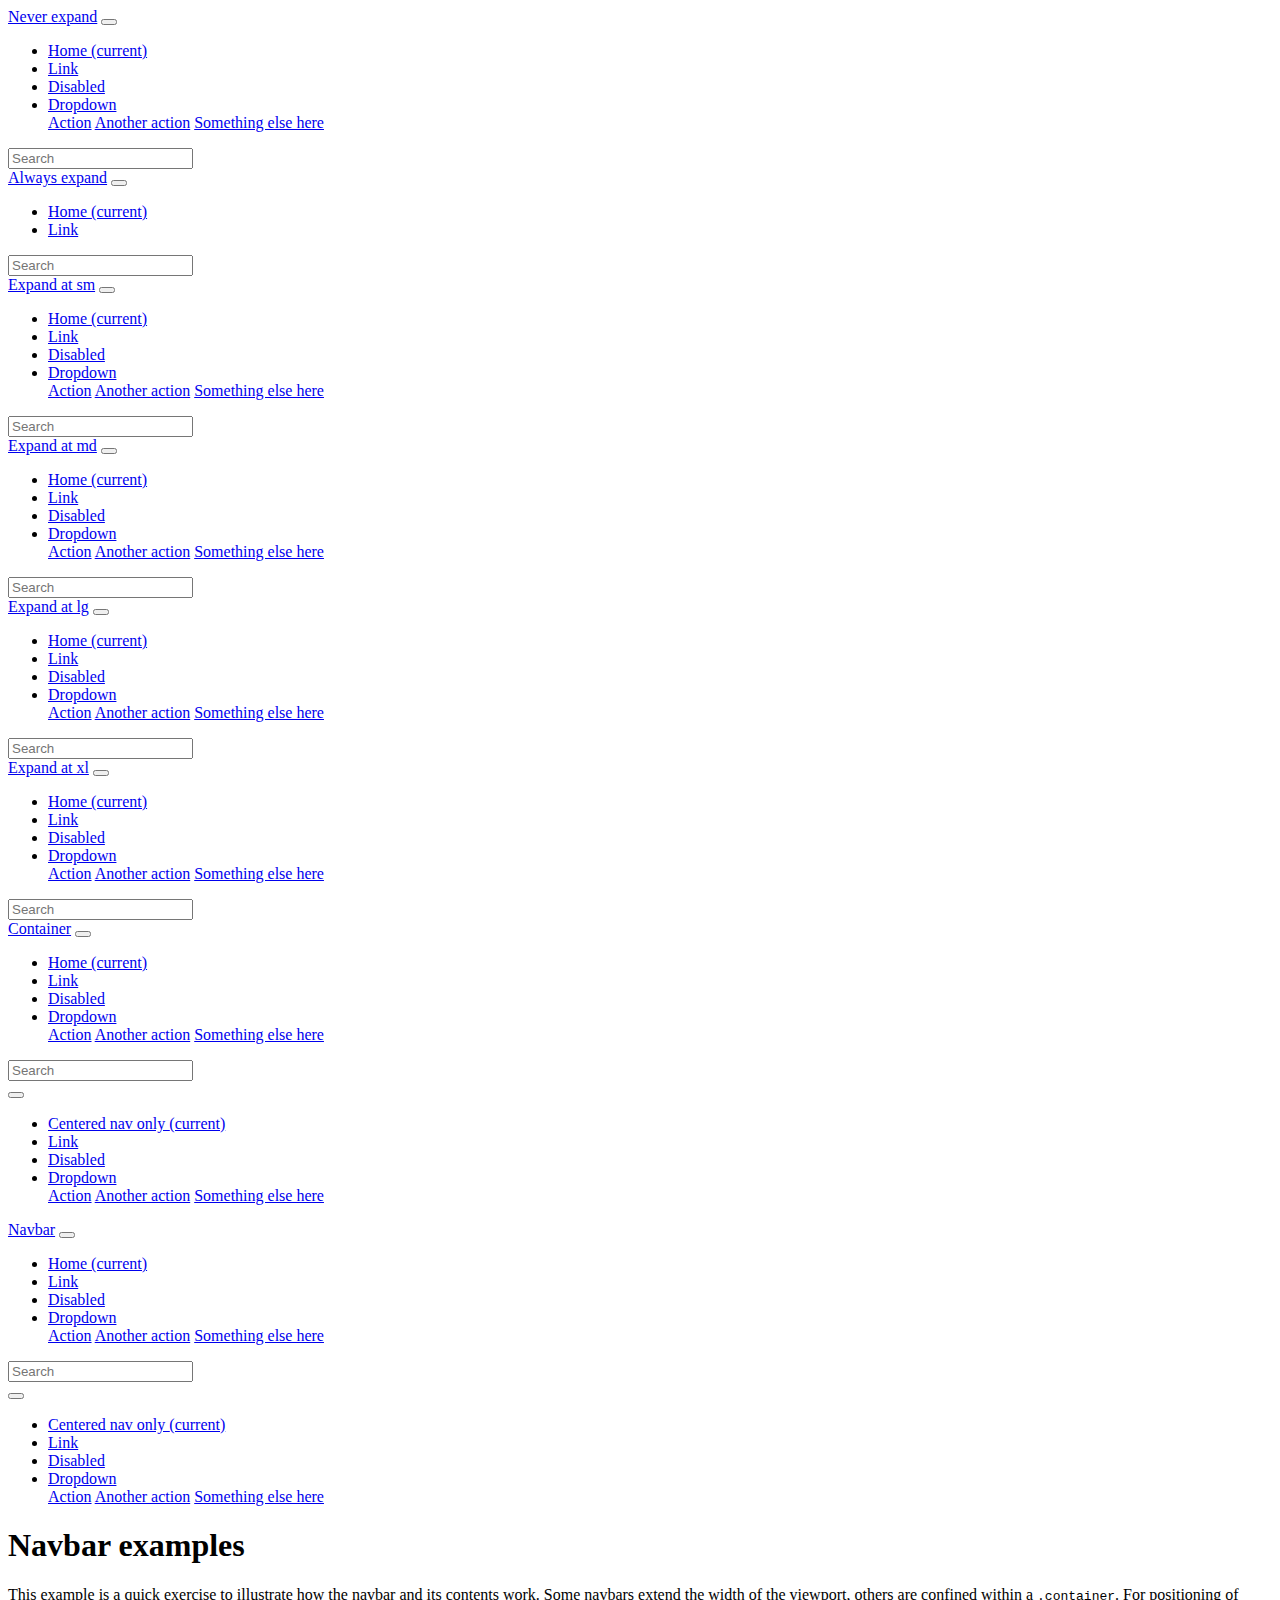
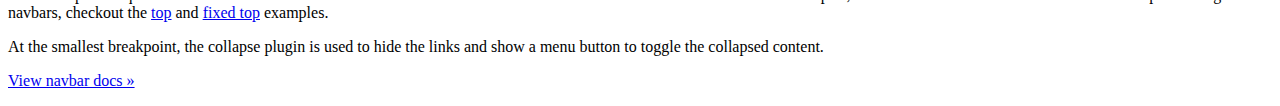
==== src/main/resources/templates/index.html @ 4acbb793 "start and config with bootstrap" ====
<!doctype html>
<html lang="en">
  <head>
    <meta charset="utf-8">
    <meta name="viewport" content="width=device-width, initial-scale=1, shrink-to-fit=no">
    <meta name="description" content="">
    <meta name="author" content="">
    <link rel="icon" href="/docs/4.0/assets/img/favicons/favicon.ico">

    <title>Navbar Template for Bootstrap</title>

    <link rel="canonical" href="https://getbootstrap.com/docs/4.0/examples/navbars/">

    <!-- Bootstrap core CSS -->
    <link href="/css/bootstrap.min.css" rel="stylesheet">

    <!-- Custom styles for this template -->
    <link href="/css/style.css" rel="stylesheet">
  </head>

  <body>

    <nav class="navbar navbar-dark bg-dark">
      <a class="navbar-brand" href="#">Never expand</a>
      <button class="navbar-toggler" type="button" data-toggle="collapse" data-target="#navbarsExample01" aria-controls="navbarsExample01" aria-expanded="false" aria-label="Toggle navigation">
        <span class="navbar-toggler-icon"></span>
      </button>

      <div class="collapse navbar-collapse" id="navbarsExample01">
        <ul class="navbar-nav mr-auto">
          <li class="nav-item active">
            <a class="nav-link" href="#">Home <span class="sr-only">(current)</span></a>
          </li>
          <li class="nav-item">
            <a class="nav-link" href="#">Link</a>
          </li>
          <li class="nav-item">
            <a class="nav-link disabled" href="#">Disabled</a>
          </li>
          <li class="nav-item dropdown">
            <a class="nav-link dropdown-toggle" href="http://example.com" id="dropdown01" data-toggle="dropdown" aria-haspopup="true" aria-expanded="false">Dropdown</a>
            <div class="dropdown-menu" aria-labelledby="dropdown01">
              <a class="dropdown-item" href="#">Action</a>
              <a class="dropdown-item" href="#">Another action</a>
              <a class="dropdown-item" href="#">Something else here</a>
            </div>
          </li>
        </ul>
        <form class="form-inline my-2 my-md-0">
          <input class="form-control" type="text" placeholder="Search" aria-label="Search">
        </form>
      </div>
    </nav>

    <nav class="navbar navbar-expand navbar-dark bg-dark">
      <a class="navbar-brand" href="#">Always expand</a>
      <button class="navbar-toggler" type="button" data-toggle="collapse" data-target="#navbarsExample02" aria-controls="navbarsExample02" aria-expanded="false" aria-label="Toggle navigation">
        <span class="navbar-toggler-icon"></span>
      </button>

      <div class="collapse navbar-collapse" id="navbarsExample02">
        <ul class="navbar-nav mr-auto">
          <li class="nav-item active">
            <a class="nav-link" href="#">Home <span class="sr-only">(current)</span></a>
          </li>
          <li class="nav-item">
            <a class="nav-link" href="#">Link</a>
          </li>
        </ul>
        <form class="form-inline my-2 my-md-0">
          <input class="form-control" type="text" placeholder="Search">
        </form>
      </div>
    </nav>

    <nav class="navbar navbar-expand-sm navbar-dark bg-dark">
      <a class="navbar-brand" href="#">Expand at sm</a>
      <button class="navbar-toggler" type="button" data-toggle="collapse" data-target="#navbarsExample03" aria-controls="navbarsExample03" aria-expanded="false" aria-label="Toggle navigation">
        <span class="navbar-toggler-icon"></span>
      </button>

      <div class="collapse navbar-collapse" id="navbarsExample03">
        <ul class="navbar-nav mr-auto">
          <li class="nav-item active">
            <a class="nav-link" href="#">Home <span class="sr-only">(current)</span></a>
          </li>
          <li class="nav-item">
            <a class="nav-link" href="#">Link</a>
          </li>
          <li class="nav-item">
            <a class="nav-link disabled" href="#">Disabled</a>
          </li>
          <li class="nav-item dropdown">
            <a class="nav-link dropdown-toggle" href="http://example.com" id="dropdown03" data-toggle="dropdown" aria-haspopup="true" aria-expanded="false">Dropdown</a>
            <div class="dropdown-menu" aria-labelledby="dropdown03">
              <a class="dropdown-item" href="#">Action</a>
              <a class="dropdown-item" href="#">Another action</a>
              <a class="dropdown-item" href="#">Something else here</a>
            </div>
          </li>
        </ul>
        <form class="form-inline my-2 my-md-0">
          <input class="form-control" type="text" placeholder="Search">
        </form>
      </div>
    </nav>

    <nav class="navbar navbar-expand-md navbar-dark bg-dark">
      <a class="navbar-brand" href="#">Expand at md</a>
      <button class="navbar-toggler" type="button" data-toggle="collapse" data-target="#navbarsExample04" aria-controls="navbarsExample04" aria-expanded="false" aria-label="Toggle navigation">
        <span class="navbar-toggler-icon"></span>
      </button>

      <div class="collapse navbar-collapse" id="navbarsExample04">
        <ul class="navbar-nav mr-auto">
          <li class="nav-item active">
            <a class="nav-link" href="#">Home <span class="sr-only">(current)</span></a>
          </li>
          <li class="nav-item">
            <a class="nav-link" href="#">Link</a>
          </li>
          <li class="nav-item">
            <a class="nav-link disabled" href="#">Disabled</a>
          </li>
          <li class="nav-item dropdown">
            <a class="nav-link dropdown-toggle" href="http://example.com" id="dropdown04" data-toggle="dropdown" aria-haspopup="true" aria-expanded="false">Dropdown</a>
            <div class="dropdown-menu" aria-labelledby="dropdown04">
              <a class="dropdown-item" href="#">Action</a>
              <a class="dropdown-item" href="#">Another action</a>
              <a class="dropdown-item" href="#">Something else here</a>
            </div>
          </li>
        </ul>
        <form class="form-inline my-2 my-md-0">
          <input class="form-control" type="text" placeholder="Search">
        </form>
      </div>
    </nav>

    <nav class="navbar navbar-expand-lg navbar-dark bg-dark">
      <a class="navbar-brand" href="#">Expand at lg</a>
      <button class="navbar-toggler" type="button" data-toggle="collapse" data-target="#navbarsExample05" aria-controls="navbarsExample05" aria-expanded="false" aria-label="Toggle navigation">
        <span class="navbar-toggler-icon"></span>
      </button>

      <div class="collapse navbar-collapse" id="navbarsExample05">
        <ul class="navbar-nav mr-auto">
          <li class="nav-item active">
            <a class="nav-link" href="#">Home <span class="sr-only">(current)</span></a>
          </li>
          <li class="nav-item">
            <a class="nav-link" href="#">Link</a>
          </li>
          <li class="nav-item">
            <a class="nav-link disabled" href="#">Disabled</a>
          </li>
          <li class="nav-item dropdown">
            <a class="nav-link dropdown-toggle" href="http://example.com" id="dropdown05" data-toggle="dropdown" aria-haspopup="true" aria-expanded="false">Dropdown</a>
            <div class="dropdown-menu" aria-labelledby="dropdown05">
              <a class="dropdown-item" href="#">Action</a>
              <a class="dropdown-item" href="#">Another action</a>
              <a class="dropdown-item" href="#">Something else here</a>
            </div>
          </li>
        </ul>
        <form class="form-inline my-2 my-md-0">
          <input class="form-control" type="text" placeholder="Search">
        </form>
      </div>
    </nav>

    <nav class="navbar navbar-expand-xl navbar-dark bg-dark">
      <a class="navbar-brand" href="#">Expand at xl</a>
      <button class="navbar-toggler" type="button" data-toggle="collapse" data-target="#navbarsExample06" aria-controls="navbarsExample06" aria-expanded="false" aria-label="Toggle navigation">
        <span class="navbar-toggler-icon"></span>
      </button>

      <div class="collapse navbar-collapse" id="navbarsExample06">
        <ul class="navbar-nav mr-auto">
          <li class="nav-item active">
            <a class="nav-link" href="#">Home <span class="sr-only">(current)</span></a>
          </li>
          <li class="nav-item">
            <a class="nav-link" href="#">Link</a>
          </li>
          <li class="nav-item">
            <a class="nav-link disabled" href="#">Disabled</a>
          </li>
          <li class="nav-item dropdown">
            <a class="nav-link dropdown-toggle" href="http://example.com" id="dropdown06" data-toggle="dropdown" aria-haspopup="true" aria-expanded="false">Dropdown</a>
            <div class="dropdown-menu" aria-labelledby="dropdown06">
              <a class="dropdown-item" href="#">Action</a>
              <a class="dropdown-item" href="#">Another action</a>
              <a class="dropdown-item" href="#">Something else here</a>
            </div>
          </li>
        </ul>
        <form class="form-inline my-2 my-md-0">
          <input class="form-control" type="text" placeholder="Search">
        </form>
      </div>
    </nav>

    <nav class="navbar navbar-expand-lg navbar-dark bg-dark">
      <div class="container">
        <a class="navbar-brand" href="#">Container</a>
        <button class="navbar-toggler" type="button" data-toggle="collapse" data-target="#navbarsExample07" aria-controls="navbarsExample07" aria-expanded="false" aria-label="Toggle navigation">
          <span class="navbar-toggler-icon"></span>
        </button>

        <div class="collapse navbar-collapse" id="navbarsExample07">
          <ul class="navbar-nav mr-auto">
            <li class="nav-item active">
              <a class="nav-link" href="#">Home <span class="sr-only">(current)</span></a>
            </li>
            <li class="nav-item">
              <a class="nav-link" href="#">Link</a>
            </li>
            <li class="nav-item">
              <a class="nav-link disabled" href="#">Disabled</a>
            </li>
            <li class="nav-item dropdown">
              <a class="nav-link dropdown-toggle" href="http://example.com" id="dropdown07" data-toggle="dropdown" aria-haspopup="true" aria-expanded="false">Dropdown</a>
              <div class="dropdown-menu" aria-labelledby="dropdown07">
                <a class="dropdown-item" href="#">Action</a>
                <a class="dropdown-item" href="#">Another action</a>
                <a class="dropdown-item" href="#">Something else here</a>
              </div>
            </li>
          </ul>
          <form class="form-inline my-2 my-md-0">
            <input class="form-control" type="text" placeholder="Search" aria-label="Search">
          </form>
        </div>
      </div>
    </nav>

    <nav class="navbar navbar-expand-lg navbar-dark bg-dark">
      <button class="navbar-toggler" type="button" data-toggle="collapse" data-target="#navbarsExample08" aria-controls="navbarsExample08" aria-expanded="false" aria-label="Toggle navigation">
        <span class="navbar-toggler-icon"></span>
      </button>

      <div class="collapse navbar-collapse justify-content-md-center" id="navbarsExample08">
        <ul class="navbar-nav">
          <li class="nav-item active">
            <a class="nav-link" href="#">Centered nav only <span class="sr-only">(current)</span></a>
          </li>
          <li class="nav-item">
            <a class="nav-link" href="#">Link</a>
          </li>
          <li class="nav-item">
            <a class="nav-link disabled" href="#">Disabled</a>
          </li>
          <li class="nav-item dropdown">
            <a class="nav-link dropdown-toggle" href="http://example.com" id="dropdown08" data-toggle="dropdown" aria-haspopup="true" aria-expanded="false">Dropdown</a>
            <div class="dropdown-menu" aria-labelledby="dropdown08">
              <a class="dropdown-item" href="#">Action</a>
              <a class="dropdown-item" href="#">Another action</a>
              <a class="dropdown-item" href="#">Something else here</a>
            </div>
          </li>
        </ul>
      </div>
    </nav>

    <div class="container">
      <nav class="navbar navbar-expand-lg navbar-light bg-light rounded">
        <a class="navbar-brand" href="#">Navbar</a>
        <button class="navbar-toggler" type="button" data-toggle="collapse" data-target="#navbarsExample09" aria-controls="navbarsExample09" aria-expanded="false" aria-label="Toggle navigation">
          <span class="navbar-toggler-icon"></span>
        </button>

        <div class="collapse navbar-collapse" id="navbarsExample09">
          <ul class="navbar-nav mr-auto">
            <li class="nav-item active">
              <a class="nav-link" href="#">Home <span class="sr-only">(current)</span></a>
            </li>
            <li class="nav-item">
              <a class="nav-link" href="#">Link</a>
            </li>
            <li class="nav-item">
              <a class="nav-link disabled" href="#">Disabled</a>
            </li>
            <li class="nav-item dropdown">
              <a class="nav-link dropdown-toggle" href="http://example.com" id="dropdown09" data-toggle="dropdown" aria-haspopup="true" aria-expanded="false">Dropdown</a>
              <div class="dropdown-menu" aria-labelledby="dropdown09">
                <a class="dropdown-item" href="#">Action</a>
                <a class="dropdown-item" href="#">Another action</a>
                <a class="dropdown-item" href="#">Something else here</a>
              </div>
            </li>
          </ul>
          <form class="form-inline my-2 my-md-0">
            <input class="form-control" type="text" placeholder="Search" aria-label="Search">
          </form>
        </div>
      </nav>

      <nav class="navbar navbar-expand-lg navbar-light bg-light rounded">
        <button class="navbar-toggler" type="button" data-toggle="collapse" data-target="#navbarsExample10" aria-controls="navbarsExample10" aria-expanded="false" aria-label="Toggle navigation">
          <span class="navbar-toggler-icon"></span>
        </button>

        <div class="collapse navbar-collapse justify-content-md-center" id="navbarsExample10">
          <ul class="navbar-nav">
            <li class="nav-item active">
              <a class="nav-link" href="#">Centered nav only <span class="sr-only">(current)</span></a>
            </li>
            <li class="nav-item">
              <a class="nav-link" href="#">Link</a>
            </li>
            <li class="nav-item">
              <a class="nav-link disabled" href="#">Disabled</a>
            </li>
            <li class="nav-item dropdown">
              <a class="nav-link dropdown-toggle" href="http://example.com" id="dropdown10" data-toggle="dropdown" aria-haspopup="true" aria-expanded="false">Dropdown</a>
              <div class="dropdown-menu" aria-labelledby="dropdown10">
                <a class="dropdown-item" href="#">Action</a>
                <a class="dropdown-item" href="#">Another action</a>
                <a class="dropdown-item" href="#">Something else here</a>
              </div>
            </li>
          </ul>
        </div>
      </nav>

      <main role="main">
        <div class="jumbotron">
          <div class="col-sm-8 mx-auto">
            <h1>Navbar examples</h1>
            <p>This example is a quick exercise to illustrate how the navbar and its contents work. Some navbars extend the width of the viewport, others are confined within a <code>.container</code>. For positioning of navbars, checkout the <a href="../navbar-top/">top</a> and <a href="../navbar-top-fixed/">fixed top</a> examples.</p>
            <p>At the smallest breakpoint, the collapse plugin is used to hide the links and show a menu button to toggle the collapsed content.</p>
            <p>
              <a class="btn btn-primary" href="../../components/navbar/" role="button">View navbar docs &raquo;</a>
            </p>
          </div>
        </div>
      </main>
    </div>

    <!-- Bootstrap core JavaScript
    ================================================== -->
    <!-- Placed at the end of the document so the pages load faster -->
    <script src="https://code.jquery.com/jquery-3.2.1.slim.min.js" integrity="sha384-KJ3o2DKtIkvYIK3UENzmM7KCkRr/rE9/Qpg6aAZGJwFDMVNA/GpGFF93hXpG5KkN" crossorigin="anonymous"></script>
    <script>window.jQuery || document.write('<script src="../../assets/js/vendor/jquery-slim.min.js"><\/script>')</script>
    <script src="../../assets/js/vendor/popper.min.js"></script>
    <script src="/js/bootstrap.min.js"></script>
  </body>
</html>
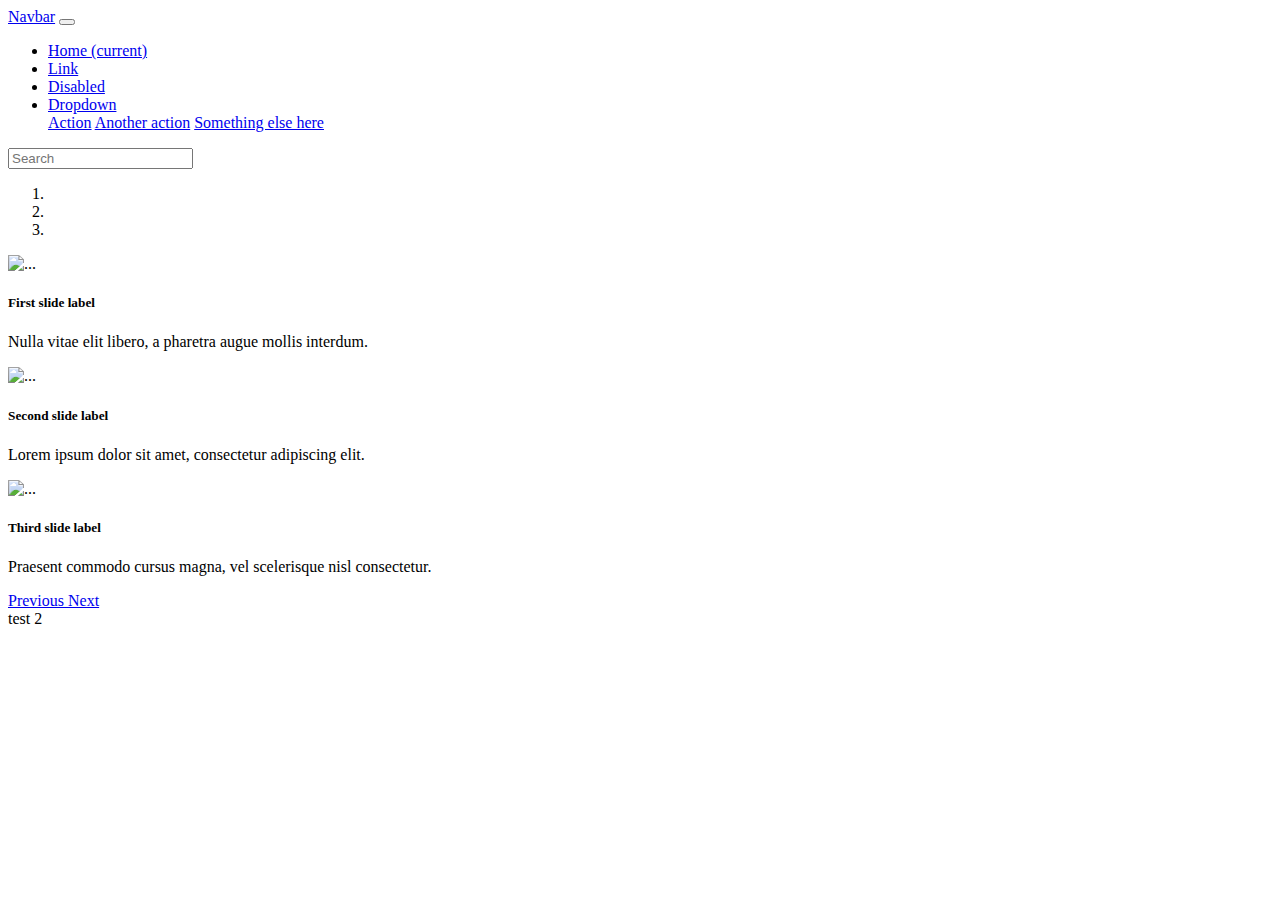
==== commit c478db24: "working on font end" ====
--- a/src/main/resources/templates/index.html
+++ b/src/main/resources/templates/index.html
@@ -1,350 +1,139 @@
 
 <!doctype html>
 <html lang="en">
-  <head>
-    <meta charset="utf-8">
-    <meta name="viewport" content="width=device-width, initial-scale=1, shrink-to-fit=no">
-    <meta name="description" content="">
-    <meta name="author" content="">
-    <link rel="icon" href="/docs/4.0/assets/img/favicons/favicon.ico">
+<head>
+<meta charset="utf-8">
+<meta name="viewport"
+	content="width=device-width, initial-scale=1, shrink-to-fit=no">
+<meta name="description" content="">
+<meta name="author" content="">
+<link rel="icon" href="/docs/4.0/assets/img/favicons/favicon.ico">
 
-    <title>Navbar Template for Bootstrap</title>
+<title>Navbar Template for Bootstrap</title>
 
-    <link rel="canonical" href="https://getbootstrap.com/docs/4.0/examples/navbars/">
+<link rel="canonical"
+	href="https://getbootstrap.com/docs/4.0/examples/navbars/">
 
-    <!-- Bootstrap core CSS -->
-    <link href="/css/bootstrap.min.css" rel="stylesheet">
+<!-- Bootstrap core CSS -->
+<link href="/css/bootstrap.min.css" rel="stylesheet">
 
-    <!-- Custom styles for this template -->
-    <link href="/css/style.css" rel="stylesheet">
-  </head>
+<!-- Custom styles for this template -->
+<link href="/css/style.css" rel="stylesheet">
+</head>
 
-  <body>
+<body>
 
-    <nav class="navbar navbar-dark bg-dark">
-      <a class="navbar-brand" href="#">Never expand</a>
-      <button class="navbar-toggler" type="button" data-toggle="collapse" data-target="#navbarsExample01" aria-controls="navbarsExample01" aria-expanded="false" aria-label="Toggle navigation">
-        <span class="navbar-toggler-icon"></span>
-      </button>
 
-      <div class="collapse navbar-collapse" id="navbarsExample01">
-        <ul class="navbar-nav mr-auto">
-          <li class="nav-item active">
-            <a class="nav-link" href="#">Home <span class="sr-only">(current)</span></a>
-          </li>
-          <li class="nav-item">
-            <a class="nav-link" href="#">Link</a>
-          </li>
-          <li class="nav-item">
-            <a class="nav-link disabled" href="#">Disabled</a>
-          </li>
-          <li class="nav-item dropdown">
-            <a class="nav-link dropdown-toggle" href="http://example.com" id="dropdown01" data-toggle="dropdown" aria-haspopup="true" aria-expanded="false">Dropdown</a>
-            <div class="dropdown-menu" aria-labelledby="dropdown01">
-              <a class="dropdown-item" href="#">Action</a>
-              <a class="dropdown-item" href="#">Another action</a>
-              <a class="dropdown-item" href="#">Something else here</a>
+
+	<nav class="navbar navbar-expand-lg  navbar-dark bg-dark">
+		<a class="navbar-brand" href="#">Navbar</a>
+		<button class="navbar-toggler" type="button" data-toggle="collapse"
+			data-target="#navbarsExample09" aria-controls="navbarsExample09"
+			aria-expanded="false" aria-label="Toggle navigation">
+			<span class="navbar-toggler-icon"></span>
+		</button>
+
+		<div class="collapse navbar-collapse" id="navbarsExample09">
+			<ul class="navbar-nav mr-auto">
+				<li class="nav-item active"><a class="nav-link" href="#">Home
+						<span class="sr-only">(current)</span>
+				</a></li>
+				<li class="nav-item"><a class="nav-link" href="#">Link</a></li>
+				<li class="nav-item"><a class="nav-link" href="#">Disabled</a>
+				</li>
+				<li class="nav-item dropdown"><a
+					class="nav-link dropdown-toggle" href="http://example.com"
+					id="dropdown09" data-toggle="dropdown" aria-haspopup="true"
+					aria-expanded="false">Dropdown</a>
+					<div class="dropdown-menu" aria-labelledby="dropdown09">
+						<a class="dropdown-item" href="#">Action</a> <a
+							class="dropdown-item" href="#">Another action</a> <a
+							class="dropdown-item" href="#">Something else here</a>
+					</div></li>
+			</ul>
+			<form class="form-inline my-2 my-md-0">
+				<input class="form-control" type="text" placeholder="Search"
+					aria-label="Search">
+			</form>
+		</div>
+	</nav>
+
+	<div class="container box">
+         <div class="row">
+            <div class="col-xs-8"> 
+            <div class="panel panel-default">
+				
+				<div class="panel-body">
+				<!-- carousel -->
+				<div id="carouselExampleCaptions" class="carousel slide"
+					data-ride="carousel">
+					<ol class="carousel-indicators">
+						<li data-target="#carouselExampleCaptions" data-slide-to="0"
+							class="active"></li>
+						<li data-target="#carouselExampleCaptions" data-slide-to="1"></li>
+						<li data-target="#carouselExampleCaptions" data-slide-to="2"></li>
+					</ol>
+					<div class="carousel-inner">
+						<div class="carousel-item active">
+							<img src="http://lorempixel.com/1600/500/sports/10/"
+								class="d-block w-100" alt="...">
+							<div class="carousel-caption d-none d-md-block">
+								<h5>First slide label</h5>
+								<p>Nulla vitae elit libero, a pharetra augue mollis
+									interdum.</p>
+							</div>
+						</div>
+						<div class="carousel-item">
+							<img src="http://lorempixel.com/1600/500/sports/1/"
+								class="d-block w-100" alt="...">
+							<div class="carousel-caption d-none d-md-block">
+								<h5>Second slide label</h5>
+								<p>Lorem ipsum dolor sit amet, consectetur adipiscing elit.</p>
+							</div>
+						</div>
+						<div class="carousel-item">
+							<img src="http://lorempixel.com/1600/500/sports/2"
+								class="d-block w-100" alt="...">
+							<div class="carousel-caption d-none d-md-block">
+								<h5>Third slide label</h5>
+								<p>Praesent commodo cursus magna, vel scelerisque nisl
+									consectetur.</p>
+							</div>
+						</div>
+					</div>
+					<a class="carousel-control-prev" href="#carouselExampleCaptions"
+						role="button" data-slide="prev"> <span
+						class="carousel-control-prev-icon" aria-hidden="true"></span> <span
+						class="sr-only">Previous</span>
+					</a> <a class="carousel-control-next" href="#carouselExampleCaptions"
+						role="button" data-slide="next"> <span
+						class="carousel-control-next-icon" aria-hidden="true"></span> <span
+						class="sr-only">Next</span>
+					</a>
+				</div>
+
+			</div>
+			</div>
+            
             </div>
-          </li>
-        </ul>
-        <form class="form-inline my-2 my-md-0">
-          <input class="form-control" type="text" placeholder="Search" aria-label="Search">
-        </form>
-      </div>
-    </nav>
+            <div class="col-xs-4">test 2</div>
+         
+         </div>
+	</div>
 
-    <nav class="navbar navbar-expand navbar-dark bg-dark">
-      <a class="navbar-brand" href="#">Always expand</a>
-      <button class="navbar-toggler" type="button" data-toggle="collapse" data-target="#navbarsExample02" aria-controls="navbarsExample02" aria-expanded="false" aria-label="Toggle navigation">
-        <span class="navbar-toggler-icon"></span>
-      </button>
 
-      <div class="collapse navbar-collapse" id="navbarsExample02">
-        <ul class="navbar-nav mr-auto">
-          <li class="nav-item active">
-            <a class="nav-link" href="#">Home <span class="sr-only">(current)</span></a>
-          </li>
-          <li class="nav-item">
-            <a class="nav-link" href="#">Link</a>
-          </li>
-        </ul>
-        <form class="form-inline my-2 my-md-0">
-          <input class="form-control" type="text" placeholder="Search">
-        </form>
-      </div>
-    </nav>
-
-    <nav class="navbar navbar-expand-sm navbar-dark bg-dark">
-      <a class="navbar-brand" href="#">Expand at sm</a>
-      <button class="navbar-toggler" type="button" data-toggle="collapse" data-target="#navbarsExample03" aria-controls="navbarsExample03" aria-expanded="false" aria-label="Toggle navigation">
-        <span class="navbar-toggler-icon"></span>
-      </button>
-
-      <div class="collapse navbar-collapse" id="navbarsExample03">
-        <ul class="navbar-nav mr-auto">
-          <li class="nav-item active">
-            <a class="nav-link" href="#">Home <span class="sr-only">(current)</span></a>
-          </li>
-          <li class="nav-item">
-            <a class="nav-link" href="#">Link</a>
-          </li>
-          <li class="nav-item">
-            <a class="nav-link disabled" href="#">Disabled</a>
-          </li>
-          <li class="nav-item dropdown">
-            <a class="nav-link dropdown-toggle" href="http://example.com" id="dropdown03" data-toggle="dropdown" aria-haspopup="true" aria-expanded="false">Dropdown</a>
-            <div class="dropdown-menu" aria-labelledby="dropdown03">
-              <a class="dropdown-item" href="#">Action</a>
-              <a class="dropdown-item" href="#">Another action</a>
-              <a class="dropdown-item" href="#">Something else here</a>
-            </div>
-          </li>
-        </ul>
-        <form class="form-inline my-2 my-md-0">
-          <input class="form-control" type="text" placeholder="Search">
-        </form>
-      </div>
-    </nav>
-
-    <nav class="navbar navbar-expand-md navbar-dark bg-dark">
-      <a class="navbar-brand" href="#">Expand at md</a>
-      <button class="navbar-toggler" type="button" data-toggle="collapse" data-target="#navbarsExample04" aria-controls="navbarsExample04" aria-expanded="false" aria-label="Toggle navigation">
-        <span class="navbar-toggler-icon"></span>
-      </button>
-
-      <div class="collapse navbar-collapse" id="navbarsExample04">
-        <ul class="navbar-nav mr-auto">
-          <li class="nav-item active">
-            <a class="nav-link" href="#">Home <span class="sr-only">(current)</span></a>
-          </li>
-          <li class="nav-item">
-            <a class="nav-link" href="#">Link</a>
-          </li>
-          <li class="nav-item">
-            <a class="nav-link disabled" href="#">Disabled</a>
-          </li>
-          <li class="nav-item dropdown">
-            <a class="nav-link dropdown-toggle" href="http://example.com" id="dropdown04" data-toggle="dropdown" aria-haspopup="true" aria-expanded="false">Dropdown</a>
-            <div class="dropdown-menu" aria-labelledby="dropdown04">
-              <a class="dropdown-item" href="#">Action</a>
-              <a class="dropdown-item" href="#">Another action</a>
-              <a class="dropdown-item" href="#">Something else here</a>
-            </div>
-          </li>
-        </ul>
-        <form class="form-inline my-2 my-md-0">
-          <input class="form-control" type="text" placeholder="Search">
-        </form>
-      </div>
-    </nav>
-
-    <nav class="navbar navbar-expand-lg navbar-dark bg-dark">
-      <a class="navbar-brand" href="#">Expand at lg</a>
-      <button class="navbar-toggler" type="button" data-toggle="collapse" data-target="#navbarsExample05" aria-controls="navbarsExample05" aria-expanded="false" aria-label="Toggle navigation">
-        <span class="navbar-toggler-icon"></span>
-      </button>
-
-      <div class="collapse navbar-collapse" id="navbarsExample05">
-        <ul class="navbar-nav mr-auto">
-          <li class="nav-item active">
-            <a class="nav-link" href="#">Home <span class="sr-only">(current)</span></a>
-          </li>
-          <li class="nav-item">
-            <a class="nav-link" href="#">Link</a>
-          </li>
-          <li class="nav-item">
-            <a class="nav-link disabled" href="#">Disabled</a>
-          </li>
-          <li class="nav-item dropdown">
-            <a class="nav-link dropdown-toggle" href="http://example.com" id="dropdown05" data-toggle="dropdown" aria-haspopup="true" aria-expanded="false">Dropdown</a>
-            <div class="dropdown-menu" aria-labelledby="dropdown05">
-              <a class="dropdown-item" href="#">Action</a>
-              <a class="dropdown-item" href="#">Another action</a>
-              <a class="dropdown-item" href="#">Something else here</a>
-            </div>
-          </li>
-        </ul>
-        <form class="form-inline my-2 my-md-0">
-          <input class="form-control" type="text" placeholder="Search">
-        </form>
-      </div>
-    </nav>
-
-    <nav class="navbar navbar-expand-xl navbar-dark bg-dark">
-      <a class="navbar-brand" href="#">Expand at xl</a>
-      <button class="navbar-toggler" type="button" data-toggle="collapse" data-target="#navbarsExample06" aria-controls="navbarsExample06" aria-expanded="false" aria-label="Toggle navigation">
-        <span class="navbar-toggler-icon"></span>
-      </button>
-
-      <div class="collapse navbar-collapse" id="navbarsExample06">
-        <ul class="navbar-nav mr-auto">
-          <li class="nav-item active">
-            <a class="nav-link" href="#">Home <span class="sr-only">(current)</span></a>
-          </li>
-          <li class="nav-item">
-            <a class="nav-link" href="#">Link</a>
-          </li>
-          <li class="nav-item">
-            <a class="nav-link disabled" href="#">Disabled</a>
-          </li>
-          <li class="nav-item dropdown">
-            <a class="nav-link dropdown-toggle" href="http://example.com" id="dropdown06" data-toggle="dropdown" aria-haspopup="true" aria-expanded="false">Dropdown</a>
-            <div class="dropdown-menu" aria-labelledby="dropdown06">
-              <a class="dropdown-item" href="#">Action</a>
-              <a class="dropdown-item" href="#">Another action</a>
-              <a class="dropdown-item" href="#">Something else here</a>
-            </div>
-          </li>
-        </ul>
-        <form class="form-inline my-2 my-md-0">
-          <input class="form-control" type="text" placeholder="Search">
-        </form>
-      </div>
-    </nav>
-
-    <nav class="navbar navbar-expand-lg navbar-dark bg-dark">
-      <div class="container">
-        <a class="navbar-brand" href="#">Container</a>
-        <button class="navbar-toggler" type="button" data-toggle="collapse" data-target="#navbarsExample07" aria-controls="navbarsExample07" aria-expanded="false" aria-label="Toggle navigation">
-          <span class="navbar-toggler-icon"></span>
-        </button>
-
-        <div class="collapse navbar-collapse" id="navbarsExample07">
-          <ul class="navbar-nav mr-auto">
-            <li class="nav-item active">
-              <a class="nav-link" href="#">Home <span class="sr-only">(current)</span></a>
-            </li>
-            <li class="nav-item">
-              <a class="nav-link" href="#">Link</a>
-            </li>
-            <li class="nav-item">
-              <a class="nav-link disabled" href="#">Disabled</a>
-            </li>
-            <li class="nav-item dropdown">
-              <a class="nav-link dropdown-toggle" href="http://example.com" id="dropdown07" data-toggle="dropdown" aria-haspopup="true" aria-expanded="false">Dropdown</a>
-              <div class="dropdown-menu" aria-labelledby="dropdown07">
-                <a class="dropdown-item" href="#">Action</a>
-                <a class="dropdown-item" href="#">Another action</a>
-                <a class="dropdown-item" href="#">Something else here</a>
-              </div>
-            </li>
-          </ul>
-          <form class="form-inline my-2 my-md-0">
-            <input class="form-control" type="text" placeholder="Search" aria-label="Search">
-          </form>
-        </div>
-      </div>
-    </nav>
-
-    <nav class="navbar navbar-expand-lg navbar-dark bg-dark">
-      <button class="navbar-toggler" type="button" data-toggle="collapse" data-target="#navbarsExample08" aria-controls="navbarsExample08" aria-expanded="false" aria-label="Toggle navigation">
-        <span class="navbar-toggler-icon"></span>
-      </button>
-
-      <div class="collapse navbar-collapse justify-content-md-center" id="navbarsExample08">
-        <ul class="navbar-nav">
-          <li class="nav-item active">
-            <a class="nav-link" href="#">Centered nav only <span class="sr-only">(current)</span></a>
-          </li>
-          <li class="nav-item">
-            <a class="nav-link" href="#">Link</a>
-          </li>
-          <li class="nav-item">
-            <a class="nav-link disabled" href="#">Disabled</a>
-          </li>
-          <li class="nav-item dropdown">
-            <a class="nav-link dropdown-toggle" href="http://example.com" id="dropdown08" data-toggle="dropdown" aria-haspopup="true" aria-expanded="false">Dropdown</a>
-            <div class="dropdown-menu" aria-labelledby="dropdown08">
-              <a class="dropdown-item" href="#">Action</a>
-              <a class="dropdown-item" href="#">Another action</a>
-              <a class="dropdown-item" href="#">Something else here</a>
-            </div>
-          </li>
-        </ul>
-      </div>
-    </nav>
-
-    <div class="container">
-      <nav class="navbar navbar-expand-lg navbar-light bg-light rounded">
-        <a class="navbar-brand" href="#">Navbar</a>
-        <button class="navbar-toggler" type="button" data-toggle="collapse" data-target="#navbarsExample09" aria-controls="navbarsExample09" aria-expanded="false" aria-label="Toggle navigation">
-          <span class="navbar-toggler-icon"></span>
-        </button>
-
-        <div class="collapse navbar-collapse" id="navbarsExample09">
-          <ul class="navbar-nav mr-auto">
-            <li class="nav-item active">
-              <a class="nav-link" href="#">Home <span class="sr-only">(current)</span></a>
-            </li>
-            <li class="nav-item">
-              <a class="nav-link" href="#">Link</a>
-            </li>
-            <li class="nav-item">
-              <a class="nav-link disabled" href="#">Disabled</a>
-            </li>
-            <li class="nav-item dropdown">
-              <a class="nav-link dropdown-toggle" href="http://example.com" id="dropdown09" data-toggle="dropdown" aria-haspopup="true" aria-expanded="false">Dropdown</a>
-              <div class="dropdown-menu" aria-labelledby="dropdown09">
-                <a class="dropdown-item" href="#">Action</a>
-                <a class="dropdown-item" href="#">Another action</a>
-                <a class="dropdown-item" href="#">Something else here</a>
-              </div>
-            </li>
-          </ul>
-          <form class="form-inline my-2 my-md-0">
-            <input class="form-control" type="text" placeholder="Search" aria-label="Search">
-          </form>
-        </div>
-      </nav>
-
-      <nav class="navbar navbar-expand-lg navbar-light bg-light rounded">
-        <button class="navbar-toggler" type="button" data-toggle="collapse" data-target="#navbarsExample10" aria-controls="navbarsExample10" aria-expanded="false" aria-label="Toggle navigation">
-          <span class="navbar-toggler-icon"></span>
-        </button>
-
-        <div class="collapse navbar-collapse justify-content-md-center" id="navbarsExample10">
-          <ul class="navbar-nav">
-            <li class="nav-item active">
-              <a class="nav-link" href="#">Centered nav only <span class="sr-only">(current)</span></a>
-            </li>
-            <li class="nav-item">
-              <a class="nav-link" href="#">Link</a>
-            </li>
-            <li class="nav-item">
-              <a class="nav-link disabled" href="#">Disabled</a>
-            </li>
-            <li class="nav-item dropdown">
-              <a class="nav-link dropdown-toggle" href="http://example.com" id="dropdown10" data-toggle="dropdown" aria-haspopup="true" aria-expanded="false">Dropdown</a>
-              <div class="dropdown-menu" aria-labelledby="dropdown10">
-                <a class="dropdown-item" href="#">Action</a>
-                <a class="dropdown-item" href="#">Another action</a>
-                <a class="dropdown-item" href="#">Something else here</a>
-              </div>
-            </li>
-          </ul>
-        </div>
-      </nav>
-
-      <main role="main">
-        <div class="jumbotron">
-          <div class="col-sm-8 mx-auto">
-            <h1>Navbar examples</h1>
-            <p>This example is a quick exercise to illustrate how the navbar and its contents work. Some navbars extend the width of the viewport, others are confined within a <code>.container</code>. For positioning of navbars, checkout the <a href="../navbar-top/">top</a> and <a href="../navbar-top-fixed/">fixed top</a> examples.</p>
-            <p>At the smallest breakpoint, the collapse plugin is used to hide the links and show a menu button to toggle the collapsed content.</p>
-            <p>
-              <a class="btn btn-primary" href="../../components/navbar/" role="button">View navbar docs &raquo;</a>
-            </p>
-          </div>
-        </div>
-      </main>
-    </div>
-
-    <!-- Bootstrap core JavaScript
+	<!-- Bootstrap core JavaScript
     ================================================== -->
-    <!-- Placed at the end of the document so the pages load faster -->
-    <script src="https://code.jquery.com/jquery-3.2.1.slim.min.js" integrity="sha384-KJ3o2DKtIkvYIK3UENzmM7KCkRr/rE9/Qpg6aAZGJwFDMVNA/GpGFF93hXpG5KkN" crossorigin="anonymous"></script>
-    <script>window.jQuery || document.write('<script src="../../assets/js/vendor/jquery-slim.min.js"><\/script>')</script>
-    <script src="../../assets/js/vendor/popper.min.js"></script>
-    <script src="/js/bootstrap.min.js"></script>
-  </body>
+	<!-- Placed at the end of the document so the pages load faster -->
+	<script src="https://code.jquery.com/jquery-3.2.1.slim.min.js"
+		integrity="sha384-KJ3o2DKtIkvYIK3UENzmM7KCkRr/rE9/Qpg6aAZGJwFDMVNA/GpGFF93hXpG5KkN"
+		crossorigin="anonymous"></script>
+	<script>
+		window.jQuery
+				|| document
+						.write('<script src="../../assets/js/vendor/jquery-slim.min.js"><\/script>')
+	</script>
+	<script src="../../assets/js/vendor/popper.min.js"></script>
+	<script src="/js/bootstrap.min.js"></script>
+</body>
 </html>
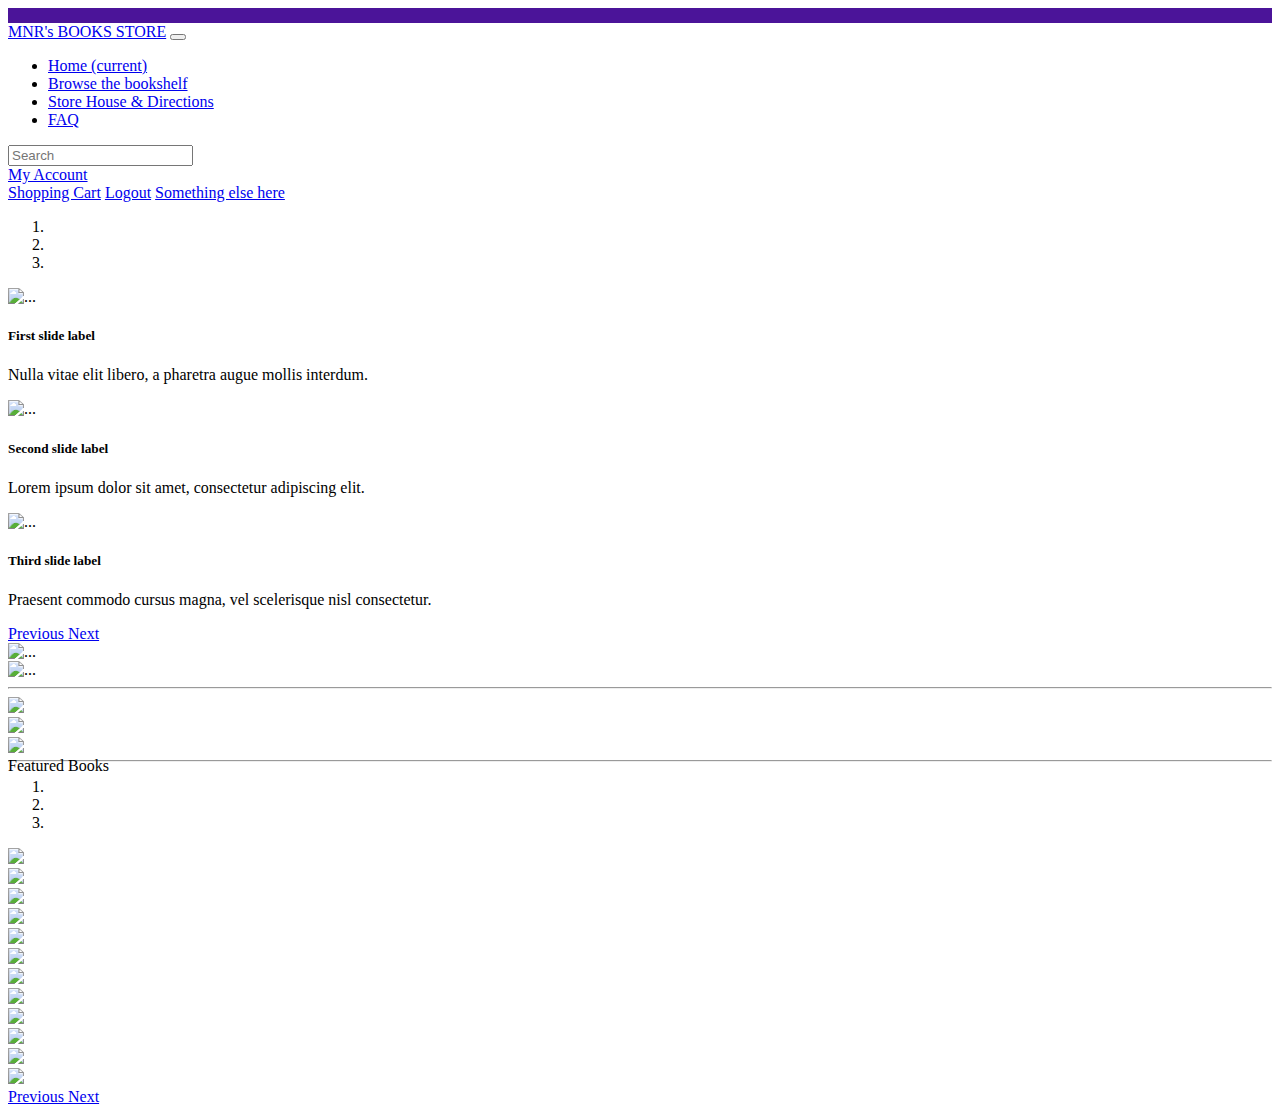
==== commit 2c3ae333: "font end working" ====
--- a/src/main/resources/templates/index.html
+++ b/src/main/resources/templates/index.html
@@ -23,10 +23,11 @@
 
 <body>
 
-
+	<div class="page-top"
+		style="width: 100%; height: 15px; background-color: #4B1499;"></div>
 
 	<nav class="navbar navbar-expand-lg  navbar-dark bg-dark">
-		<a class="navbar-brand" href="#">Navbar</a>
+		<a class="navbar-brand" href="#">MNR's BOOKS STORE</a>
 		<button class="navbar-toggler" type="button" data-toggle="collapse"
 			data-target="#navbarsExample09" aria-controls="navbarsExample09"
 			aria-expanded="false" aria-label="Toggle navigation">
@@ -35,77 +36,225 @@
 
 		<div class="collapse navbar-collapse" id="navbarsExample09">
 			<ul class="navbar-nav mr-auto">
-				<li class="nav-item active"><a class="nav-link" href="#">Home
+				<li class="nav-item"><a class="nav-link" href="#">Home
 						<span class="sr-only">(current)</span>
 				</a></li>
-				<li class="nav-item"><a class="nav-link" href="#">Link</a></li>
-				<li class="nav-item"><a class="nav-link" href="#">Disabled</a>
-				</li>
-				<li class="nav-item dropdown"><a
-					class="nav-link dropdown-toggle" href="http://example.com"
-					id="dropdown09" data-toggle="dropdown" aria-haspopup="true"
-					aria-expanded="false">Dropdown</a>
-					<div class="dropdown-menu" aria-labelledby="dropdown09">
-						<a class="dropdown-item" href="#">Action</a> <a
-							class="dropdown-item" href="#">Another action</a> <a
-							class="dropdown-item" href="#">Something else here</a>
-					</div></li>
+				<li class="nav-item"><a class="nav-link" href="#">Browse
+						the bookshelf</a></li>
+				<li class="nav-item"><a class="nav-link" href="#">Store
+						House 	&#38; Directions</a></li>
+
+				<li class="nav-item"><a class="nav-link" href="#">FAQ</a></li>
+
 			</ul>
 			<form class="form-inline my-2 my-md-0">
 				<input class="form-control" type="text" placeholder="Search"
 					aria-label="Search">
 			</form>
+
+			<div class="navbar-nav dropdown">
+				<a class="nav-link dropdown-toggle" href="http://example.com"
+					id="dropdown09" data-toggle="dropdown" aria-haspopup="true"
+					aria-expanded="false">My Account</a>
+				<div class="dropdown-menu" aria-labelledby="dropdown09">
+					<a class="dropdown-item" href="#">Shopping Cart</a> <a
+						class="dropdown-item" href="#">Logout</a> <a
+						class="dropdown-item" href="#">Something else here</a>
+				</div>
+			</div>
 		</div>
 	</nav>
 
-	<div class="container box">
-         <div class="row">
-            <div class="col-xs-8"> 
-            <div class="panel panel-default">
-				
-				<div class="panel-body">
-				<!-- carousel -->
-				<div id="carouselExampleCaptions" class="carousel slide"
+	<div class="container">
+		<div class="row">
+			<div class="col-xs-8 col-md-7">
+				<div class="panel panel-default">
+
+					<div class="panel-body">
+						<!-- carousel -->
+						<div id="carouselExampleCaptions" class="carousel slide"
+							data-ride="carousel">
+							<ol class="carousel-indicators">
+								<li data-target="#carouselExampleCaptions" data-slide-to="0"
+									class="active"></li>
+								<li data-target="#carouselExampleCaptions" data-slide-to="1"></li>
+								<li data-target="#carouselExampleCaptions" data-slide-to="2"></li>
+							</ol>
+							<div class="carousel-inner">
+								<div class="carousel-item active">
+									<img src="images/1.jpg" class="d-block w-100" alt="...">
+									<div class="carousel-caption d-none d-md-block">
+										<h5>First slide label</h5>
+										<p>Nulla vitae elit libero, a pharetra augue mollis
+											interdum.</p>
+									</div>
+								</div>
+								<div class="carousel-item">
+									<img src="images/2.jpg" class="d-block w-100" alt="...">
+									<div class="carousel-caption d-none d-md-block">
+										<h5>Second slide label</h5>
+										<p>Lorem ipsum dolor sit amet, consectetur adipiscing
+											elit.</p>
+									</div>
+								</div>
+								<div class="carousel-item">
+									<img src="images/3.jpg" class="d-block w-100" alt="...">
+									<div class="carousel-caption d-none d-md-block">
+										<h5>Third slide label</h5>
+										<p>Praesent commodo cursus magna, vel scelerisque nisl
+											consectetur.</p>
+									</div>
+								</div>
+							</div>
+							<a class="carousel-control-prev" href="#carouselExampleCaptions"
+								role="button" data-slide="prev"> <span
+								class="carousel-control-prev-icon" aria-hidden="true"></span> <span
+								class="sr-only">Previous</span>
+							</a> <a class="carousel-control-next" href="#carouselExampleCaptions"
+								role="button" data-slide="next"> <span
+								class="carousel-control-next-icon" aria-hidden="true"></span> <span
+								class="sr-only">Next</span>
+							</a>
+						</div>
+
+					</div>
+				</div>
+
+			</div>
+			<div class="col-xs-4 col-md-5">
+
+				<div id="carouselExampleSlidesOnly" class="carousel slide"
 					data-ride="carousel">
-					<ol class="carousel-indicators">
-						<li data-target="#carouselExampleCaptions" data-slide-to="0"
-							class="active"></li>
-						<li data-target="#carouselExampleCaptions" data-slide-to="1"></li>
-						<li data-target="#carouselExampleCaptions" data-slide-to="2"></li>
-					</ol>
 					<div class="carousel-inner">
 						<div class="carousel-item active">
-							<img src="http://lorempixel.com/1600/500/sports/10/"
-								class="d-block w-100" alt="...">
-							<div class="carousel-caption d-none d-md-block">
-								<h5>First slide label</h5>
-								<p>Nulla vitae elit libero, a pharetra augue mollis
-									interdum.</p>
-							</div>
+							<img src="images/logo.png" class="d-block w-100 image-responsive"
+								alt="...">
 						</div>
 						<div class="carousel-item">
-							<img src="http://lorempixel.com/1600/500/sports/1/"
-								class="d-block w-100" alt="...">
-							<div class="carousel-caption d-none d-md-block">
-								<h5>Second slide label</h5>
-								<p>Lorem ipsum dolor sit amet, consectetur adipiscing elit.</p>
-							</div>
-						</div>
+							<img src="images/l1.png" class="d-block w-100 image-responsive"
+								alt="...">
+						</div>
+
+					</div>
+				</div>
+
+			</div>
+
+		</div>
+		<hr />
+
+		<div class="row">
+
+			<div class="col-xs-4 col-md-4">
+				<div class="panel panel-default">
+					<div class="panel-body">
+						<img src="images/best_seller.png" class="img-responsive" />
+					</div>
+
+				</div>
+
+			</div>
+			<div class="col-xs-4 col-md-4">
+				<div class="panel panel-default">
+					<div class="panel-body">
+						<img src="images/FAQ.png" class="img-responsive" />
+					</div>
+
+				</div>
+
+			</div>
+			<div class="col-xs-4 col-md-4">
+				<div class="panel panel-default">
+					<div class="panel-body">
+						<img src="images/location.png" class="img-responsive" />
+					</div>
+
+				</div>
+
+			</div>
+
+		</div>
+
+		<div>
+			<div class="home-headline">
+
+				<span>Featured Books</span>
+			</div>
+			<hr style="margin-top: -15px;" />
+
+			<div class="row">
+
+				<div id="featured-books" class="carousel slide" data-ride="carousel">
+					<ol class="carousel-indicators">
+						<li data-target="#featured-books" data-slide-to="0" class="active"></li>
+						<li data-target="#featured-books" data-slide-to="1"></li>
+						<li data-target="#featured-books" data-slide-to="2"></li>
+					</ol>
+					<div class="carousel-inner" role="listbox">
+
+						<div class="row">
+							<div class="col-xs-3 col-md-3 col-sm-3 col-sm-3">
+								<img class="img-responsive" src="images/featurephoto.jpg" />
+							</div>
+							<div class="col-xs-3 col-md-3 col-sm-3 col-sm-3">
+								<img class="img-responsive" src="images/featurephoto.jpg" />
+							</div>
+							<div class="col-xs-3 col-md-3 col-sm-3">
+								<img class="img-responsive" src="images/featurephoto.jpg" />
+							</div>
+							<div class="col-xs-3 col-md-3 col-sm-3 ">
+								<img class="img-responsive" src="images/featurephoto.jpg" />
+							</div>
+
+
+						</div>
+
+
 						<div class="carousel-item">
-							<img src="http://lorempixel.com/1600/500/sports/2"
-								class="d-block w-100" alt="...">
-							<div class="carousel-caption d-none d-md-block">
-								<h5>Third slide label</h5>
-								<p>Praesent commodo cursus magna, vel scelerisque nisl
-									consectetur.</p>
-							</div>
-						</div>
-					</div>
-					<a class="carousel-control-prev" href="#carouselExampleCaptions"
+							<div class="row">
+								<div class="col-xs-3 col-md-3 col-sm-3 ">
+									<img class="img-responsive" src="images/featurephoto.jpg" />
+								</div>
+								<div class="col-xs-3 col-md-3 col-sm-3">
+									<img class="img-responsive" src="images/featurephoto.jpg" />
+								</div>
+								<div class="col-xs-3 col-md-3 col-sm-3">
+									<img class="img-responsive" src="images/featurephoto.jpg" />
+								</div>
+								<div class="col-xs-3 col-md-3 col-sm-3">
+									<img class="img-responsive" src="images/featurephoto.jpg" />
+								</div>
+
+
+							</div>
+
+						</div>
+						<div class="carousel-item">
+
+							<div class="row">
+								<div class="col-xs-3 col-md-3 ">
+									<img class="img-responsive" src="images/featurephoto.jpg" />
+								</div>
+								<div class="col-xs-3 col-md-3">
+									<img class="img-responsive" src="images/featurephoto.jpg" />
+								</div>
+								<div class="col-xs-3 col-md-3">
+									<img class="img-responsive" src="images/featurephoto.jpg" />
+								</div>
+								<div class="col-xs-3 col-md-3">
+									<img class="img-responsive" src="images/featurephoto.jpg" />
+								</div>
+
+
+							</div>
+
+						</div>
+					</div>
+					<a class="carousel-control-prev" href="#featured-books"
 						role="button" data-slide="prev"> <span
 						class="carousel-control-prev-icon" aria-hidden="true"></span> <span
 						class="sr-only">Previous</span>
-					</a> <a class="carousel-control-next" href="#carouselExampleCaptions"
+					</a> <a class="carousel-control-next" href="#featured-books"
 						role="button" data-slide="next"> <span
 						class="carousel-control-next-icon" aria-hidden="true"></span> <span
 						class="sr-only">Next</span>
@@ -113,13 +262,11 @@
 				</div>
 
 			</div>
-			</div>
-            
-            </div>
-            <div class="col-xs-4">test 2</div>
-         
-         </div>
+		</div>
+
+
 	</div>
+	<!-- end of container -->
 
 
 	<!-- Bootstrap core JavaScript
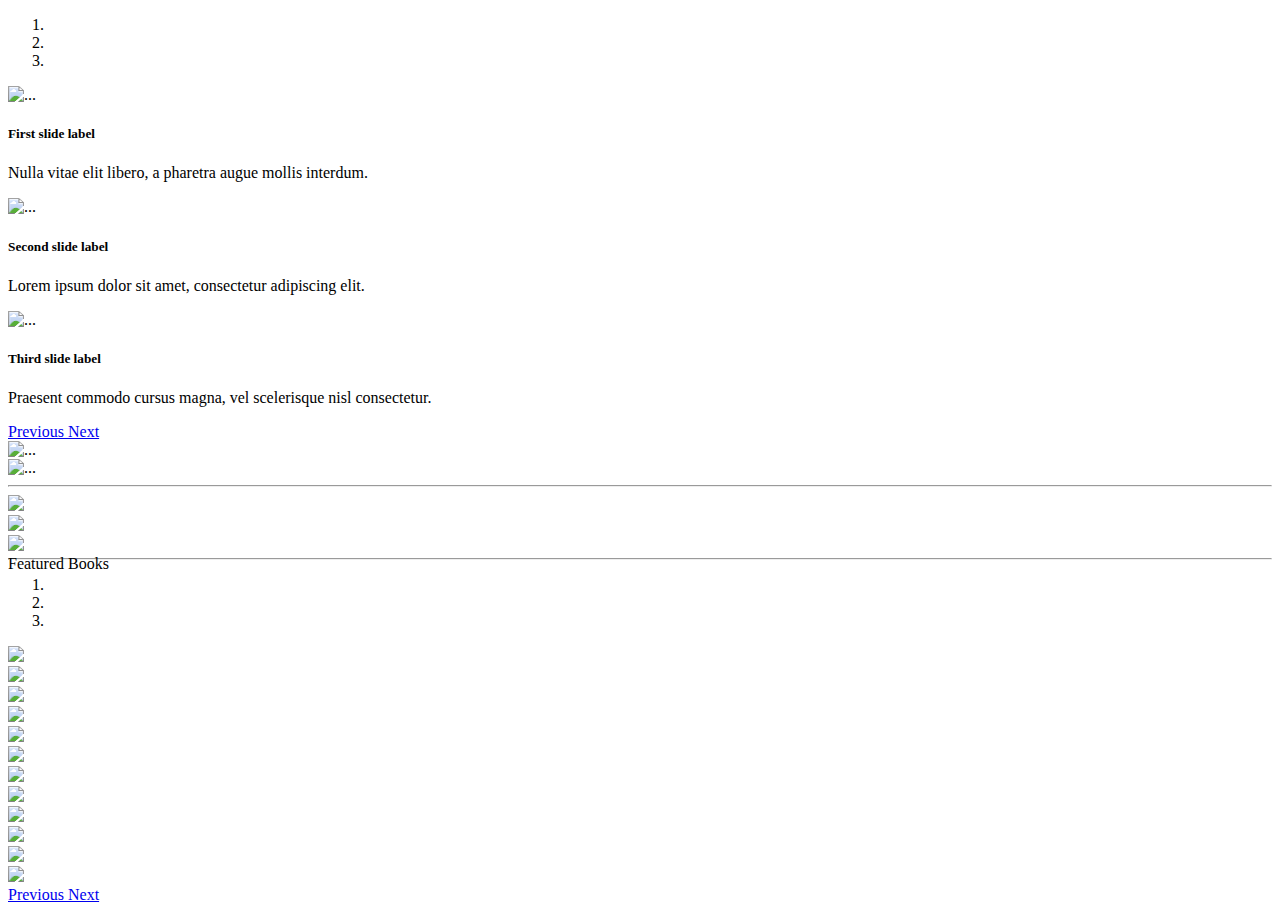
==== commit 9b1fb96c: "user account and database connection have done" ====
--- a/src/main/resources/templates/index.html
+++ b/src/main/resources/templates/index.html
@@ -1,70 +1,14 @@
 
 <!doctype html>
-<html lang="en">
-<head>
-<meta charset="utf-8">
-<meta name="viewport"
-	content="width=device-width, initial-scale=1, shrink-to-fit=no">
-<meta name="description" content="">
-<meta name="author" content="">
-<link rel="icon" href="/docs/4.0/assets/img/favicons/favicon.ico">
-
-<title>Navbar Template for Bootstrap</title>
-
-<link rel="canonical"
-	href="https://getbootstrap.com/docs/4.0/examples/navbars/">
-
-<!-- Bootstrap core CSS -->
-<link href="/css/bootstrap.min.css" rel="stylesheet">
-
-<!-- Custom styles for this template -->
-<link href="/css/style.css" rel="stylesheet">
-</head>
-
+<html xmlns="http://www.w3.org/1999/xhtml"
+	xmlns:th="http://www.thymeleaf.org"
+	xmlns:sec="http://www.thymeleaf.org">
+	
+<head th:replace = "common/header::common-header"/>
 <body>
 
-	<div class="page-top"
-		style="width: 100%; height: 15px; background-color: #4B1499;"></div>
-
-	<nav class="navbar navbar-expand-lg  navbar-dark bg-dark">
-		<a class="navbar-brand" href="#">MNR's BOOKS STORE</a>
-		<button class="navbar-toggler" type="button" data-toggle="collapse"
-			data-target="#navbarsExample09" aria-controls="navbarsExample09"
-			aria-expanded="false" aria-label="Toggle navigation">
-			<span class="navbar-toggler-icon"></span>
-		</button>
-
-		<div class="collapse navbar-collapse" id="navbarsExample09">
-			<ul class="navbar-nav mr-auto">
-				<li class="nav-item"><a class="nav-link" href="#">Home
-						<span class="sr-only">(current)</span>
-				</a></li>
-				<li class="nav-item"><a class="nav-link" href="#">Browse
-						the bookshelf</a></li>
-				<li class="nav-item"><a class="nav-link" href="#">Store
-						House 	&#38; Directions</a></li>
-
-				<li class="nav-item"><a class="nav-link" href="#">FAQ</a></li>
-
-			</ul>
-			<form class="form-inline my-2 my-md-0">
-				<input class="form-control" type="text" placeholder="Search"
-					aria-label="Search">
-			</form>
-
-			<div class="navbar-nav dropdown">
-				<a class="nav-link dropdown-toggle" href="http://example.com"
-					id="dropdown09" data-toggle="dropdown" aria-haspopup="true"
-					aria-expanded="false">My Account</a>
-				<div class="dropdown-menu" aria-labelledby="dropdown09">
-					<a class="dropdown-item" href="#">Shopping Cart</a> <a
-						class="dropdown-item" href="#">Logout</a> <a
-						class="dropdown-item" href="#">Something else here</a>
-				</div>
-			</div>
-		</div>
-	</nav>
-
+	<div th:replace = "common/header::navbar"></div>
+	
 	<div class="container">
 		<div class="row">
 			<div class="col-xs-8 col-md-7">
@@ -268,19 +212,6 @@
 	</div>
 	<!-- end of container -->
 
-
-	<!-- Bootstrap core JavaScript
-    ================================================== -->
-	<!-- Placed at the end of the document so the pages load faster -->
-	<script src="https://code.jquery.com/jquery-3.2.1.slim.min.js"
-		integrity="sha384-KJ3o2DKtIkvYIK3UENzmM7KCkRr/rE9/Qpg6aAZGJwFDMVNA/GpGFF93hXpG5KkN"
-		crossorigin="anonymous"></script>
-	<script>
-		window.jQuery
-				|| document
-						.write('<script src="../../assets/js/vendor/jquery-slim.min.js"><\/script>')
-	</script>
-	<script src="../../assets/js/vendor/popper.min.js"></script>
-	<script src="/js/bootstrap.min.js"></script>
+<div th:replace="common/header::footer-script"></div>
 </body>
 </html>
